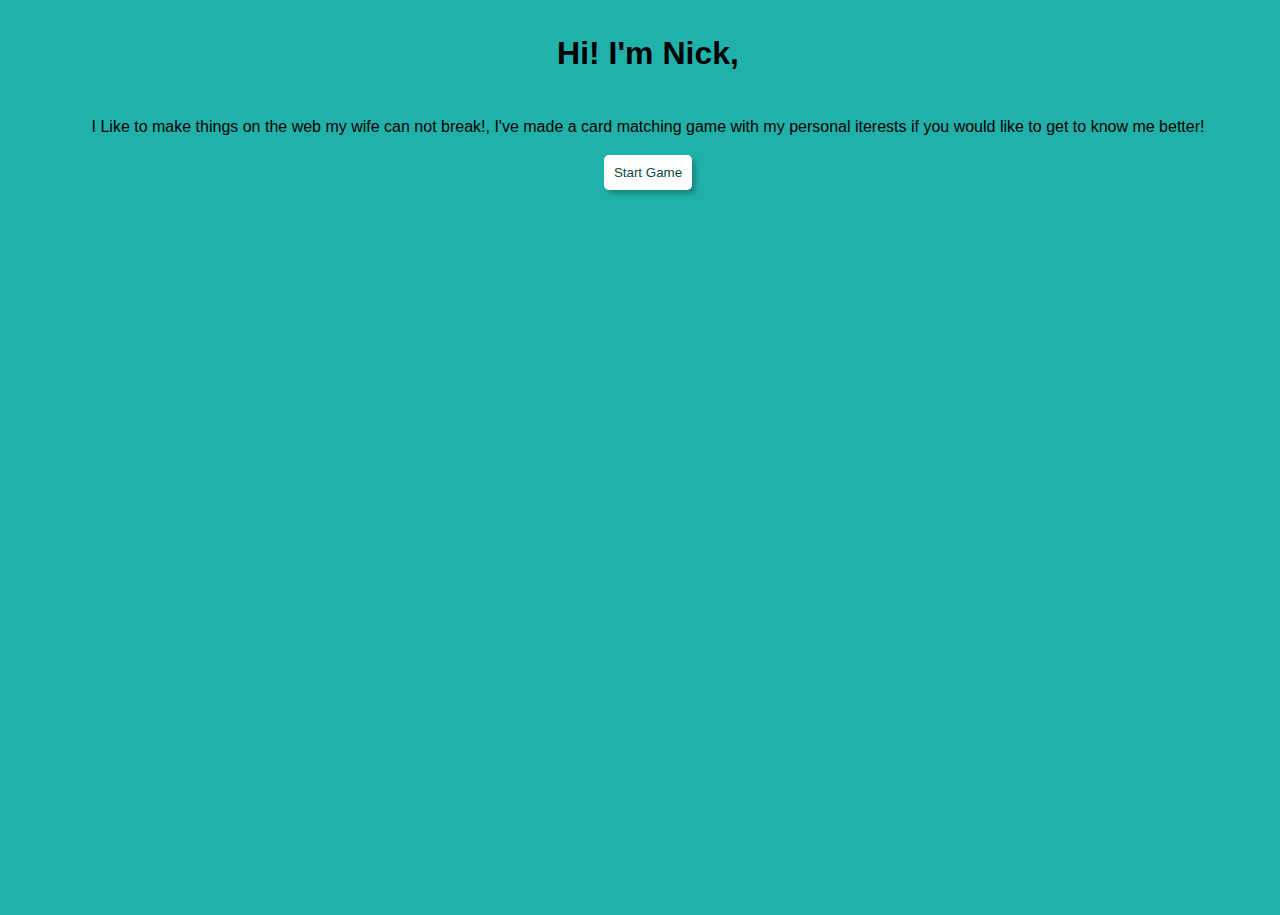
==== public/index.html @ 49460f62 "changed file structure for hosting and images" ====
<!DOCTYPE html>
<!--[if lt IE 7]>      <html class="no-js lt-ie9 lt-ie8 lt-ie7"> <![endif]-->
<!--[if IE 7]>         <html class="no-js lt-ie9 lt-ie8"> <![endif]-->
<!--[if IE 8]>         <html class="no-js lt-ie9"> <![endif]-->
<html>
    <head>
        <meta charset="utf-8">
        <meta http-equiv="X-UA-Compatible" content="IE=edge">
        <title>get to know Nick</title>
        <meta name="description" content="">
        <meta name="viewport" content="width=device-width, initial-scale=1">
        <link rel="stylesheet" href="styles.css">
    </head>
    <body>
        <div id="backDrop"></div>
        <div id="gameWonPanel">
            <div class="infoPanel">
                <h3>You found all pairs!</h3>
                <p>
                    below are all some interesting facts about me that the cards represent!
                </p>
            </div>
            
            <ul>
                <li>Was Born in Nebraska but grew up in Wisconsin - Go Pack Go</li>
                <li>I had an Atari growing up and have loved wasting hours playing since. These days I don't have much time but still try to sneak in some time on my xbox. Alone or with my Wife! (she's the coolest)</li>
                <li>I really like to learn how to cook and when its warm enough outside use my 2 smokers!</li>
                <li>My Wife and I Love Traveling and Hiking a little - this is Hanging Lake</li>
                <li>My family means the world to me I always look for the next time we can get together?</li>
                <li>I really like heading to the theater with my wife or parking it on the couch with my wife for a binge session in my down time.
            </ul>
        </div>
        <div class="actionPanel">
            <div id="intro">
                <h1>Hi! I'm Nick,</h1>
                <p>I Like to make things on the web my wife can not break!, I've made a card matching game with my personal iterests if you would like to get to know me better!</p>
            </div>
            <div id="scoreBoard" class="scoreBoard">
                <div>
                    <h3>Nick's Memory Card Game</h3>
                </div>
                <div class="scores">
                    <div>Pairs found:<br><span id="pairsFound">0</span></div>
                    <!-- <div>Timer<br><span id="timer">0</span></div> -->
                </div>
                
            </div>
            <button id="startGameBtn">Start Game</button>
             <div class="nickFacts">
                <ul id="nickFactsList">
                    <li id="wisconsin">Was Born in Nebraska but grew up in Wisconsin - Go Pack Go</li>
                    <li id="videoGames">I had an Atari growing up and have loved wasting hours playing since. These days I don't have much time but still try to sneak in some time on my xbox. Alone or with my Wife! (she's the coolest)</li>
                    <li id="cooking">I really like to learn how to cook and when its warm enough outside use my 2 smokers!</li>
                    <li id="hiking">My Wife and I Love Traveling and Hiking a little - this is Hanging Lake</li>
                    <li id="family">My family means the world to me I always look for the next time we can get together?</li>
                    <li id="movies">I really like heading to the theater with my wife or parking it on the couch with my wife for a binge session in my down time.</li>
                </ul>
            </div>
        </div>
        <div class="board" id="board">
            <!-- WISCONSIN -->
            <div class="card" id="card" data-nick="wisconsin">
                <div class="front-face">
                    <div class="front-face-image">
                        <picture>
                            <source media="(max-width:625px)" srcset="./assets/packersGame/packersGameSmall.JPG">
                            <source media="(min-width:625px)" src="./assets/packersGame/packersGame.JPG">
                            <img src="./assets/packersGame/packersGame.JPG" alt="Born in Nebraska and grew up in Wisconsin.">
                        </picture>
                    </div>
                </div>
                <picture class="back-face">
                    <source media="(max-width:625px)" srcset="./assets/cardBacks/mobileCard.svg">
                    <source media="(min-width:625px)" src="./assets/cardBacks/desktopCard.svg">
                    <img src="./assets/cardBacks/desktopCard.svg" alt="Get to know Nick">
                </picture>
                
            </div>
            <!-- FAMILY PLACE HOLDER! -->
            <div class="card" id="card" data-nick="family">
                <div class="front-face">
                    <div class="front-face-image">
                        <picture>
                            <source media="(max-width:625px)" srcset="./assets/family/Mom&DadSmall.jpg">
                            <source media="(max-width:625px)" src="./assets/family/Mom&Dad.JPG">
                            <img src="./assets/family/Mom&Dad.JPG" alt="This is my family">
                        </picture>
                    </div>
                </div>
                <picture class="back-face">
                    <source media="(max-width:625px)" srcset="./assets/cardBacks/mobileCard.svg">
                    <source media="(min-width:625px)" src="./assets/cardBacks/desktopCard.svg">
                    <img src="./assets/cardBacks/desktopCard.svg" alt="Get to know Nick">
                </picture>
            </div>
            <!-- VIDEOGAMES -->
            <div class="card" id="card" data-nick="videoGames">
                <div class="front-face">
                    <div class="front-face-image">
                        <picture>
                            <source media="(max-width:625px)" srcset="./assets/videoGames/atariSmall.jpg">
                            <source media="(max-width:625px)" src="./assets/videoGames/atariLarge.jpg">
                            <img src="./assets/videoGames/atariLarge.jpg" alt="I had an Atari">
                        </picture>
                    </div>
                </div>
                <picture class="back-face">
                    <source media="(max-width:625px)" srcset="./assets/cardBacks/mobileCard.svg">
                    <source media="(min-width:625px)" src="./assets/cardBacks/desktopCard.svg">
                    <img src="./assets/cardBacks/desktopCard.svg" alt="Get to know Nick">
                </picture>
            </div>
            <!-- COOKING -->
            <div class="card" id="card" data-nick="cooking">
                <div class="front-face">
                    <div class="front-face-image">
                        <picture>
                            <source media="(max-width:625px)" srcset="./assets/cooking/israel-albornoz-VnpJ5_m-2mQ-unsplash.jpg">
                            <source media="(max-width:625px)" src="./assets/cooking/luis-santoyo-IePWXTF3-0Y-unsplash.jpg">
                            <img src="./assets/cooking/luis-santoyo-IePWXTF3-0Y-unsplash.jpg" alt="I like to cook">
                        </picture>
                    </div>
                </div>
                <picture class="back-face">
                    <source media="(max-width:625px)" srcset="./assets/cardBacks/mobileCard.svg">
                    <source media="(min-width:625px)" src="./assets/cardBacks/desktopCard.svg">
                    <img src="./assets/cardBacks/desktopCard.svg" alt="Get to know Nick">
                </picture>
            </div>

            <div class="card" id="card" data-nick="movies">
              <div class="front-face">
                <div class="front-face-image">
                    <picture>
                        <source media="(max-width:625px)" srcset="./assets/movies/samuel-regan-asante-wMkaMXTJjlQ-unsplashSmall.jpg">
                        <source media="(max-width:625px)" src="./assets/movies/samuel-regan-asante-wMkaMXTJjlQ-unsplash.jpg">
                        <img src="./assets/movies/samuel-regan-asante-wMkaMXTJjlQ-unsplash.jpg" alt="I love watching movies">
                    </picture>
                </div>
              </div>
                <picture class="back-face">
                    <source media="(max-width:625px)" srcset="./assets/cardBacks/mobileCard.svg">
                    <source media="(min-width:625px)" src="./assets/cardBacks/desktopCard.svg">
                    <img src="./assets/cardBacks/desktopCard.svg" alt="Get to know Nick">
                </picture>
            </div>


            <div class="card" id="card" data-nick="hiking">
               <div class="front-face">
                    <div class="front-face-image">
                        <picture>
                            <source media="(max-width:625px)" srcset="./assets/hiking/hangingLakeSmall.jpeg">
                            <source media="(max-width:625px)" src="./assets/hiking/hangingLake.jpeg">
                            <img src="./assets/hiking/hangingLake.jpeg" alt="Hiking is awesome">
                        </picture>
                    </div>
               </div>
                <picture class="back-face">
                    <source media="(max-width:625px)" srcset="./assets/cardBacks/mobileCard.svg">
                    <source media="(min-width:625px)" src="./assets/cardBacks/desktopCard.svg">
                    <img src="./assets/cardBacks/desktopCard.svg" alt="Get to know Nick">
                </picture>
            </div>
        </div>
           



        <!--[if lt IE 7]>
            <p class="browsehappy">You are using an <strong>outdated</strong> browser. Please <a href="#">upgrade your browser</a> to improve your experience.</p>
        <![endif]-->
        <script src="script.js" async defer></script>
    </body>
</html>
---- public/styles.css ----
:root{
    background-color: lightseagreen;
}
body{
    font-family:'Lucida Sans', 'Lucida Sans Regular', 'Lucida Grande', 'Lucida Sans Unicode', Geneva, Verdana, sans-serif;
    margin: 0;
	padding: 0;
}
#backDrop{
    position: fixed;
    top: 0;
    bottom:0;
    left:0;
    right:0;
    background-color: rgba(0, 0, 0, 0.35);
    z-index: 100;
    display: none;
}
#gameWonPanel{
    position: fixed;
    top:0;
    bottom: 0;
    left: 0;
    right: 0;
    background-color: white;
    color: lightseagreen;
    z-index: 200;
    -webkit-box-orient: vertical;
    -webkit-box-direction: normal;
        -ms-flex-direction: column;
            flex-direction: column;
    -webkit-box-align: center;
        -ms-flex-align: center;
            align-items: center;
    -webkit-box-pack: center;
        -ms-flex-pack: center;
            justify-content: center;
    display: none;
    /* display: flex; */
}
.infoPanel{
    font-size: large;
    display: -webkit-box;
    display: -ms-flexbox;
    display: flex;
    -webkit-box-orient: vertical;
    -webkit-box-direction: normal;
        -ms-flex-direction: column;
            flex-direction: column;
    -webkit-box-align: center;
        -ms-flex-align: center;
            align-items: center;
    padding-left: 16px;
    padding-right:16px;
}
#gameWonPanel ul{
    padding: 28px;
}
#gameWonPanel li {
    margin-top: 8px;
}
#gameWonPanel li:nth-child(even) {
    color: blue;
}
.scoreBoard{
    display: none;
    -webkit-box-orient: vertical;
    -webkit-box-direction: normal;
        -ms-flex-direction: column;
            flex-direction: column;
    -webkit-box-align: center;
        -ms-flex-align: center;
            align-items: center;
    width: 100%;
}   
.scores{
    display: -webkit-box;
    display: -ms-flexbox;
    display: flex;

}
.actionPanel{
    display:-webkit-box;
    display:-ms-flexbox;
    display:flex;
    -webkit-box-orient: vertical;
    -webkit-box-direction: normal;
        -ms-flex-direction: column;
            flex-direction: column;
    -webkit-box-align: center;
        -ms-flex-align: center;
            align-items: center;
    padding: 8px;
    min-height: 125px;
    width: 100%;
}
.actionPanel button{
    border:none;
    text-decoration: none;
    max-width: 125px;
    background-color: white;
    color:rgb(12, 72, 69);
    border-radius: 5px;
    -webkit-box-shadow: 4px 4px 4px rgba(11, 62, 59, 0.35);
            box-shadow: 4px 4px 4px rgba(11, 62, 59, 0.35);
    padding: 10px;
}
#intro{
    display: -webkit-box;
    display: -ms-flexbox;
    display: flex;
    -webkit-box-orient: vertical;
    -webkit-box-direction: normal;
        -ms-flex-direction: column;
            flex-direction: column;
    -webkit-box-align: center;
        -ms-flex-align: center;
            align-items: center;
    line-height: 1.5;
}
.nickFacts{
    color: white;
    font-size: small;
    -webkit-animation: slidein .4s ease-in;
            animation: slidein .4s ease-in;
    max-height: 100px;
}
.nickFacts ul{
    list-style-type: none;
    margin-right:auto;
    margin-left: auto;
    padding:8px;
}
.nickFacts li{
    margin-top: 8px;
    display: none;
}
.board{
    width: 90vw;
    height: 75vh;
    display: -webkit-box;
    display: -ms-flexbox;
    display: flex;
    margin: auto;
    -ms-flex-wrap: wrap;
        flex-wrap: wrap;
    -webkit-perspective: 1000px;
            perspective: 1000px;
    -webkit-box-pack: center;
        -ms-flex-pack: center;
            justify-content: center;
    overflow:hidden;
}
.card{
    width: calc(25% - 10px);
    height: calc(33% - 10px);
    position: relative;
    margin: 5px;
    -webkit-transform-style: preserve-3d;
            transform-style: preserve-3d;
    -webkit-box-shadow: 1px 0px 4px rgba(0, 0, 0, 0.35);
            box-shadow: 1px 0px 4px rgba(0, 0, 0, 0.35);
    -webkit-transform: scale(1);
        -ms-transform: scale(1);
            transform: scale(1);
    -webkit-transition: -webkit-transform .5s;
    transition: -webkit-transform .5s;
    -o-transition: transform .5s;
    transition: transform .5s;
    transition: transform .5s, -webkit-transform .5s;
    border-radius: 5px;
    -webkit-animation-name: flyin;
            animation-name: flyin;
    -webkit-animation-timing-function: ease-in;
            animation-timing-function: ease-in;
    opacity: 0;
}
.card:active{
    -webkit-transform: scale(.97);
        -ms-transform: scale(.97);
            transform: scale(.97);
    -webkit-transition: transfrom .2s;
    -o-transition: transfrom .2s;
    transition: transfrom .2s;
}
.card.flip{
    -webkit-transform: rotateY(180deg);
            transform: rotateY(180deg);
}
.back-face {
  width: 100%;
  height: 100%;
  position: absolute;
  -webkit-backface-visibility: hidden;
          backface-visibility: hidden;
  border-radius: 5px;
}
.back-face img{
    width: 100%;
    height: 100%;
}

.front-face{
    -webkit-transform: rotateY(180deg);
            transform: rotateY(180deg);
    width: 100%;
    height: 100%;
    position: absolute;
    display: -webkit-box;
    display: -ms-flexbox;
    display: flex;
    -webkit-box-orient: vertical;
    -webkit-box-direction: normal;
        -ms-flex-direction: column;
            flex-direction: column;
    -webkit-box-align: center;
        -ms-flex-align: center;
            align-items: center;
    -webkit-backface-visibility:hidden;
            backface-visibility:hidden;
} 
.front-face img{
    border-radius: 5px;
    width: 100%;
    height: 100%;
}
.front-face-image{
    border-radius: 5px;
    width: 100%;
    height: 100%;
}

@-webkit-keyframes flyin {
    0%{
        position: absolute;
        /* margin-top: 100vh; */
        -webkit-transform: rotate(180deg);
                transform: rotate(180deg);
        overflow: hidden;
    }
    50%{
        
        -webkit-transform: rotate(380deg);
        
                transform: rotate(380deg);
        
    }
    80%{
        -webkit-transform: rotate(780deg);
                transform: rotate(780deg);
    }
    100%{
        position: relative;
        -webkit-transform: rotate(0);
                transform: rotate(0);
        /* margin-top: 0; */
    }
}

@keyframes flyin {
    0%{
        position: absolute;
        /* margin-top: 100vh; */
        -webkit-transform: rotate(180deg);
                transform: rotate(180deg);
        overflow: hidden;
    }
    50%{
        
        -webkit-transform: rotate(380deg);
        
                transform: rotate(380deg);
        
    }
    80%{
        -webkit-transform: rotate(780deg);
                transform: rotate(780deg);
    }
    100%{
        position: relative;
        -webkit-transform: rotate(0);
                transform: rotate(0);
        margin-top: 0;
    }
}


@-webkit-keyframes slidein {
    0%{
        -webkit-transform:scale(0) translateX(-100px);
                transform:scale(0) translateX(-100px);
    }
  
    50% {
        
    }
    100%{
        -webkit-transform:scale(1) translate(0px);
                transform:scale(1) translate(0px);
    }

  }


@keyframes slidein {
    0%{
        -webkit-transform:scale(0) translateX(-100px);
                transform:scale(0) translateX(-100px);
    }
  
    50% {
        
    }
    100%{
        -webkit-transform:scale(1) translate(0px);
                transform:scale(1) translate(0px);
    }

  }

  @media screen and (min-width:625px) {
    #gameWonPanel{
        max-width: 400px;
        height: -webkit-fit-content;
        height: -moz-fit-content;
        height: fit-content;
        margin-left: auto;
        margin-right: auto;
        margin-top: auto;
        margin-bottom: auto;
        border-radius: 5px;
    }
    #gameWonPanel ul{
        padding: 28px;
        border: 2px solid lightseagreen;
        border-radius: 5px;
        margin: 16px;
    }
  }
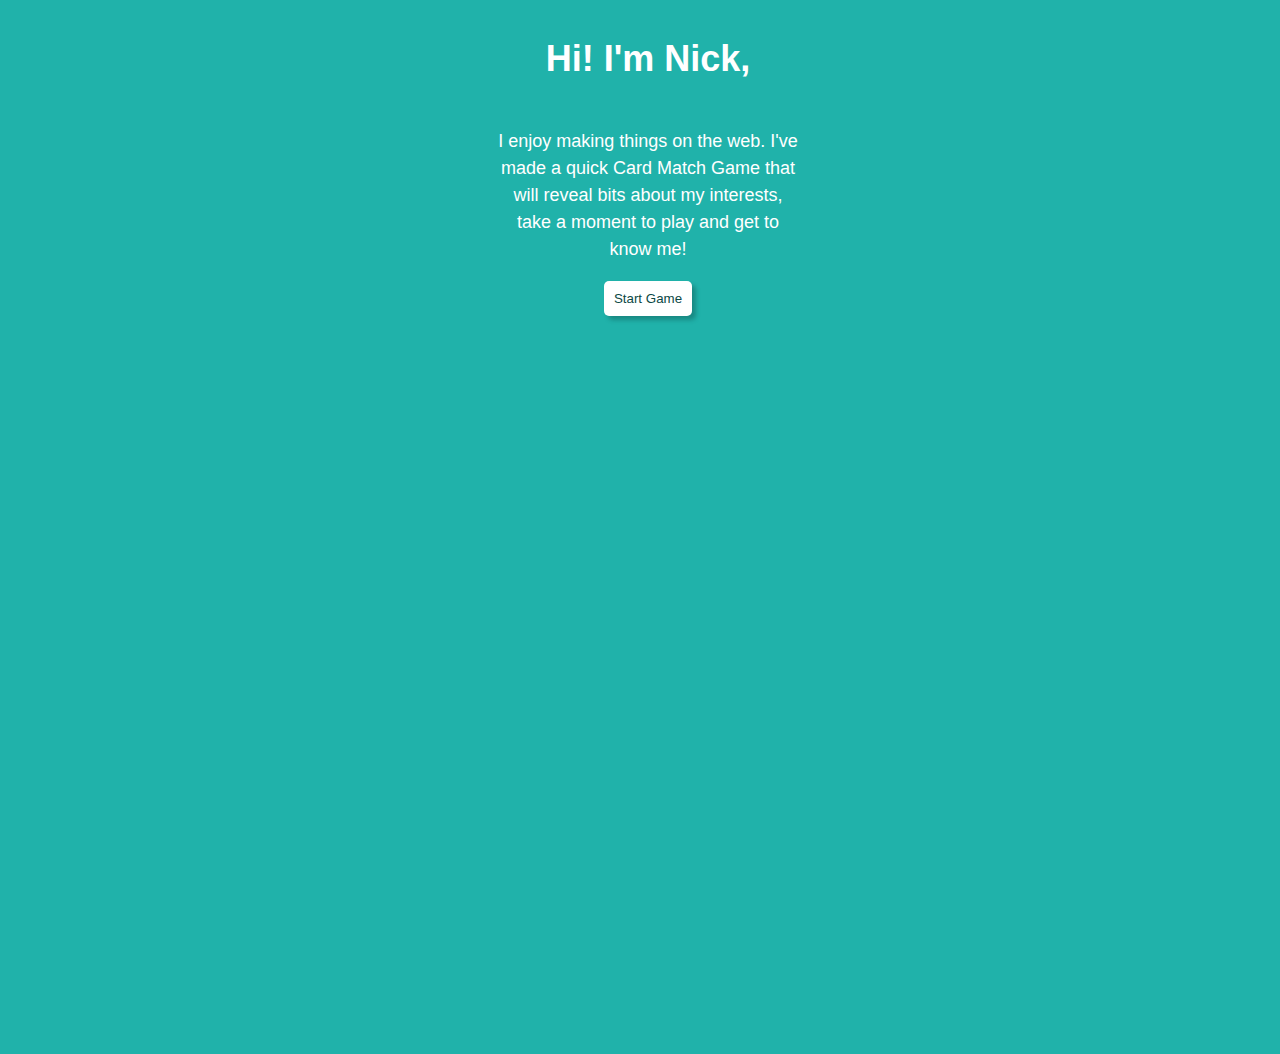
==== commit 6dcc0aea: "new copy and extended fact timer" ====
--- a/public/index.html
+++ b/public/index.html
@@ -24,37 +24,36 @@
             </div>
             
             <ul>
-                <li>Was Born in Nebraska but grew up in Wisconsin - Go Pack Go</li>
-                <li>I had an Atari growing up and have loved wasting hours playing since. These days I don't have much time but still try to sneak in some time on my xbox. Alone or with my Wife! (she's the coolest)</li>
-                <li>I really like to learn how to cook and when its warm enough outside use my 2 smokers!</li>
-                <li>My Wife and I Love Traveling and Hiking a little - this is Hanging Lake</li>
-                <li>My family means the world to me I always look for the next time we can get together?</li>
-                <li>I really like heading to the theater with my wife or parking it on the couch with my wife for a binge session in my down time.
+                <li>I was born in Nebraska but, I grew up in Wisconsin - Go Pack Go</li>
+                <li>I’ve loved gaming since the Atari, luckily my wife’s a gamer too. Co-op games are couple’s therapy! (she's the coolest)</li>
+                <li>We love to put our smokers to work creating Texas style BBQ here at Schrimpf’s Smokeshack!</li>
+                <li>My Wife and I discovered our love for hiking on the Hanging Lake trail, beautiful!</li>
+                <li>Spending time with my folks means the world me!</li>
+                <li>I really like heading to the theater with my wife or parking it on the couch with my wife for a binge session in my down time.</li>
             </ul>
         </div>
         <div class="actionPanel">
             <div id="intro">
                 <h1>Hi! I'm Nick,</h1>
-                <p>I Like to make things on the web my wife can not break!, I've made a card matching game with my personal iterests if you would like to get to know me better!</p>
+                <p>I enjoy making things on the web. I've made a quick Card Match Game that will reveal bits about my interests, take a moment to play and get to know me!</p>
             </div>
             <div id="scoreBoard" class="scoreBoard">
                 <div>
                     <h3>Nick's Memory Card Game</h3>
                 </div>
                 <div class="scores">
-                    <div>Pairs found:<br><span id="pairsFound">0</span></div>
+                    <div>Pairs found:<span id="pairsFound">0</span></div>
                     <!-- <div>Timer<br><span id="timer">0</span></div> -->
                 </div>
-                
             </div>
             <button id="startGameBtn">Start Game</button>
              <div class="nickFacts">
                 <ul id="nickFactsList">
-                    <li id="wisconsin">Was Born in Nebraska but grew up in Wisconsin - Go Pack Go</li>
-                    <li id="videoGames">I had an Atari growing up and have loved wasting hours playing since. These days I don't have much time but still try to sneak in some time on my xbox. Alone or with my Wife! (she's the coolest)</li>
-                    <li id="cooking">I really like to learn how to cook and when its warm enough outside use my 2 smokers!</li>
-                    <li id="hiking">My Wife and I Love Traveling and Hiking a little - this is Hanging Lake</li>
-                    <li id="family">My family means the world to me I always look for the next time we can get together?</li>
+                    <li id="wisconsin">I was born in Nebraska but, I grew up in Wisconsin - Go Pack Go</li>
+                    <li id="videoGames">I’ve loved gaming since the Atari, luckily my wife’s a gamer too. Co-op games are couple’s therapy! (she's the coolest)</li>
+                    <li id="cooking">We love to put our smokers to work creating Texas style BBQ here at Schrimpf’s Smokeshack!</li>
+                    <li id="hiking">My Wife and I discovered our love for hiking on the Hanging Lake trail, beautiful!</li>
+                    <li id="family">Spending time with my folks means the world me!</li>
                     <li id="movies">I really like heading to the theater with my wife or parking it on the couch with my wife for a binge session in my down time.</li>
                 </ul>
             </div>
@@ -78,12 +77,12 @@
                 </picture>
                 
             </div>
-            <!-- FAMILY PLACE HOLDER! -->
+            <!-- FAMILY -->
             <div class="card" id="card" data-nick="family">
                 <div class="front-face">
                     <div class="front-face-image">
                         <picture>
-                            <source media="(max-width:625px)" srcset="./assets/family/Mom&DadSmall.jpg">
+                            <source media="(max-width:625px)" srcset="./assets/family/Mom&DadSmall.JPG">
                             <source media="(max-width:625px)" src="./assets/family/Mom&Dad.JPG">
                             <img src="./assets/family/Mom&Dad.JPG" alt="This is my family">
                         </picture>
--- a/public/styles.css
+++ b/public/styles.css
@@ -5,6 +5,7 @@
     font-family:'Lucida Sans', 'Lucida Sans Regular', 'Lucida Grande', 'Lucida Sans Unicode', Geneva, Verdana, sans-serif;
     margin: 0;
 	padding: 0;
+    overflow: hidden;
 }
 #backDrop{
     position: fixed;
@@ -72,12 +73,13 @@
         -ms-flex-align: center;
             align-items: center;
     width: 100%;
+    font-size: larger;
 }   
 .scores{
     display: -webkit-box;
     display: -ms-flexbox;
     display: flex;
-
+    align-items: center;
 }
 .actionPanel{
     display:-webkit-box;
@@ -117,13 +119,16 @@
         -ms-flex-align: center;
             align-items: center;
     line-height: 1.5;
+    max-width: 300px;
+    text-align: center;
+    color:white;
+    font-size: large;
 }
 .nickFacts{
     color: white;
-    font-size: small;
-    -webkit-animation: slidein .4s ease-in;
-            animation: slidein .4s ease-in;
-    max-height: 100px;
+    font-size: larger;
+    text-align: center;
+    max-width: 400px;
 }
 .nickFacts ul{
     list-style-type: none;
@@ -135,6 +140,7 @@
     margin-top: 8px;
     display: none;
 }
+
 .board{
     width: 90vw;
     height: 75vh;
@@ -233,10 +239,9 @@
 @-webkit-keyframes flyin {
     0%{
         position: absolute;
-        /* margin-top: 100vh; */
+        margin-top: 100vh;
         -webkit-transform: rotate(180deg);
                 transform: rotate(180deg);
-        overflow: hidden;
     }
     50%{
         
@@ -253,17 +258,16 @@
         position: relative;
         -webkit-transform: rotate(0);
                 transform: rotate(0);
-        /* margin-top: 0; */
+        margin-top: 0;
     }
 }
 
 @keyframes flyin {
     0%{
         position: absolute;
-        /* margin-top: 100vh; */
+        margin-top: 100vh;
         -webkit-transform: rotate(180deg);
                 transform: rotate(180deg);
-        overflow: hidden;
     }
     50%{
         
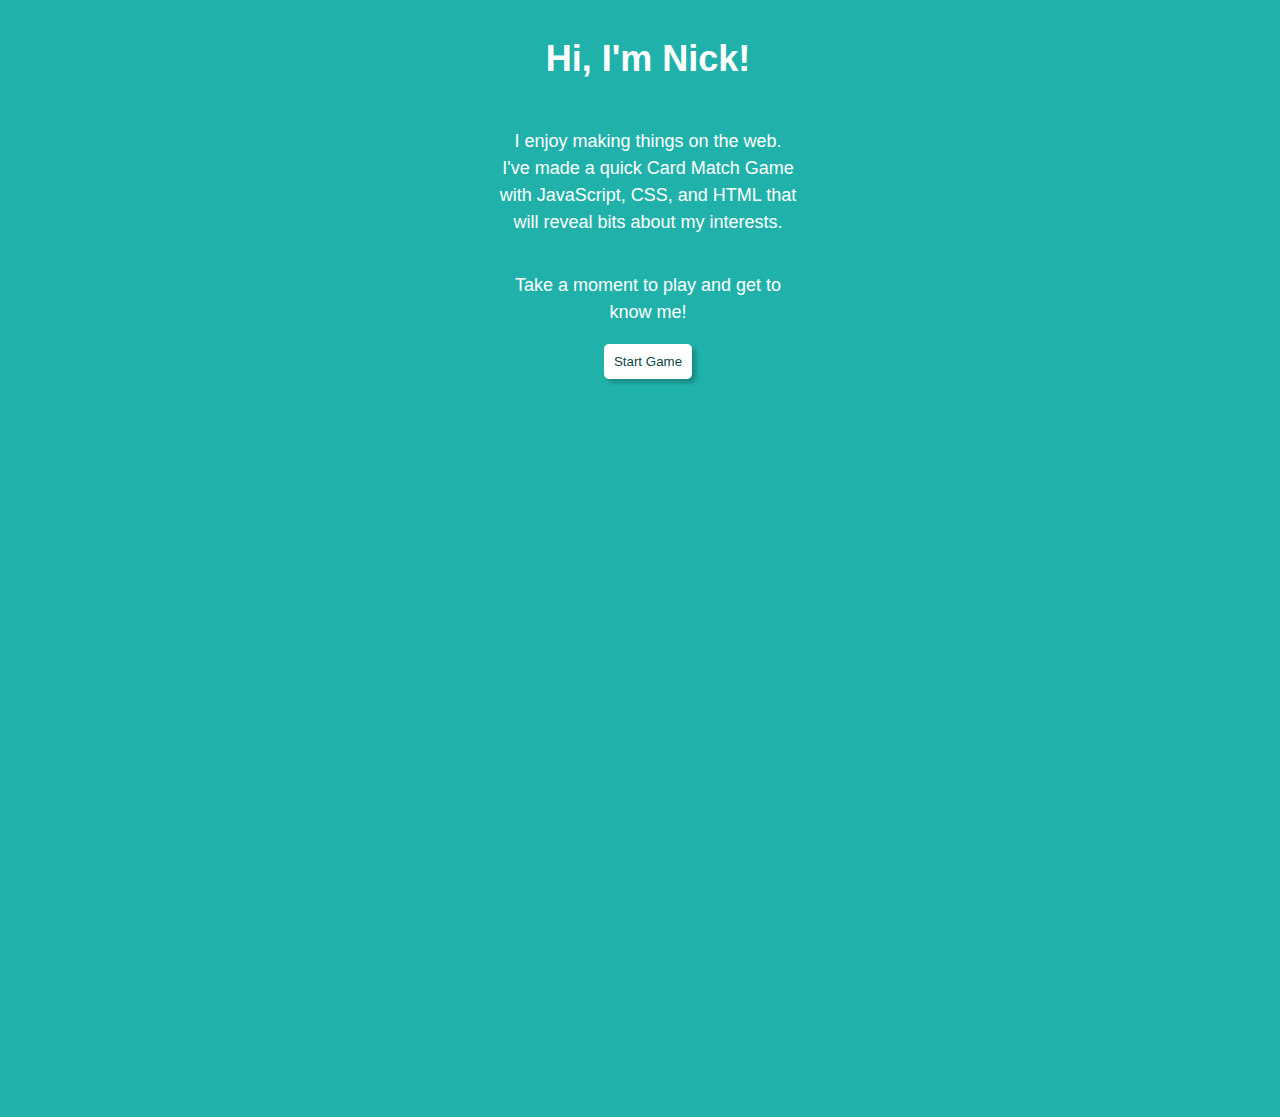
==== commit 20621f64: "copy changes" ====
--- a/public/index.html
+++ b/public/index.html
@@ -24,18 +24,19 @@
             </div>
             
             <ul>
-                <li>I was born in Nebraska but, I grew up in Wisconsin - Go Pack Go</li>
+                <li>Born in Nebraska but, I grew up in Wisconsin - Go Pack Go</li>
                 <li>I’ve loved gaming since the Atari, luckily my wife’s a gamer too. Co-op games are couple’s therapy! (she's the coolest)</li>
-                <li>We love to put our smokers to work creating Texas style BBQ here at Schrimpf’s Smokeshack!</li>
+                <li>We love to smoke meats here at the Schrimpf’s Smokeshack!</li>
                 <li>My Wife and I discovered our love for hiking on the Hanging Lake trail, beautiful!</li>
                 <li>Spending time with my folks means the world me!</li>
-                <li>I really like heading to the theater with my wife or parking it on the couch with my wife for a binge session in my down time.</li>
+                <li>I love the SciFi+ Action genre, movies and tv shows alike!.</li>
             </ul>
         </div>
         <div class="actionPanel">
             <div id="intro">
-                <h1>Hi! I'm Nick,</h1>
-                <p>I enjoy making things on the web. I've made a quick Card Match Game that will reveal bits about my interests, take a moment to play and get to know me!</p>
+                <h1>Hi, I'm Nick!</h1>
+                <p>I enjoy making things on the web.<br> I've made a quick Card Match Game with JavaScript, CSS, and HTML that will reveal bits about my interests.</p>
+                <p>Take a moment to play and get to know me!</p>
             </div>
             <div id="scoreBoard" class="scoreBoard">
                 <div>
@@ -49,12 +50,12 @@
             <button id="startGameBtn">Start Game</button>
              <div class="nickFacts">
                 <ul id="nickFactsList">
-                    <li id="wisconsin">I was born in Nebraska but, I grew up in Wisconsin - Go Pack Go</li>
+                    <li id="wisconsin">Born in Nebraska but, I grew up in Wisconsin - Go Pack Go</li>
                     <li id="videoGames">I’ve loved gaming since the Atari, luckily my wife’s a gamer too. Co-op games are couple’s therapy! (she's the coolest)</li>
-                    <li id="cooking">We love to put our smokers to work creating Texas style BBQ here at Schrimpf’s Smokeshack!</li>
+                    <li id="cooking">We love to smoke meats here at the Schrimpf’s Smokeshack!</li>
                     <li id="hiking">My Wife and I discovered our love for hiking on the Hanging Lake trail, beautiful!</li>
                     <li id="family">Spending time with my folks means the world me!</li>
-                    <li id="movies">I really like heading to the theater with my wife or parking it on the couch with my wife for a binge session in my down time.</li>
+                    <li id="movies">I love the SciFi+ Action genre, movies and tv shows alike!</li>
                 </ul>
             </div>
         </div>
